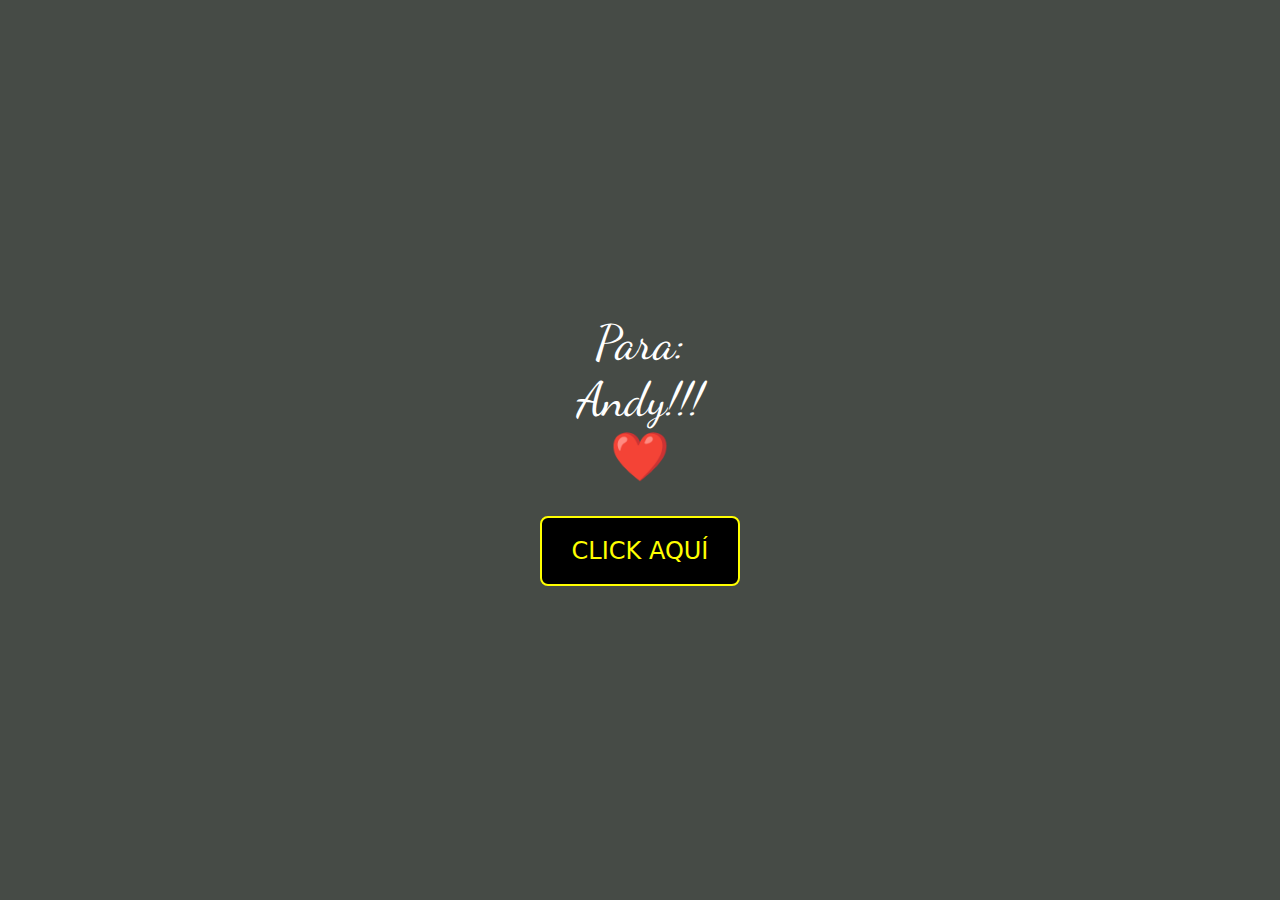
==== index.html @ 4ea1543f "Initial Upload" ====
﻿<!DOCTYPE html>
<html lang="en">
<head>
    <meta charset="UTF-8">
    <meta http-equiv="X-UA-Compatible" content="IE=edge">
    <meta name="viewport" content="width=device-width, initial-scale=1.0">
    <title>Nuevo Index Principal</title>
    
    <link href="https://cdn.jsdelivr.net/npm/bootstrap@5.3.0-alpha1/dist/css/bootstrap.min.css" rel="stylesheet">
    
    <link href="https://fonts.googleapis.com/css2?family=Dancing+Script:wght@700&display=swap" rel="stylesheet">

    <style>
        body {
            background-color: #464b46;
            color: white;
            text-align: center;
            height: 100vh;
            display: flex;
            flex-direction: column;
            justify-content: center;
            align-items: center;
        }

        .glowing-text {
            font-family: 'Dancing Script', cursive; 
            font-size: 3rem;
            line-height: 1.2;
            animation: glowingPhrase 3s linear infinite;
        }

        @keyframes glowingPhrase {
            0%, 100% { color: white; }
            50% { color: yellow; }
        }

        .btn-custom {
            font-size: 1.5rem;
            padding: 15px 30px;
            color: yellow;
            background-color: black;
            border: 2px solid yellow;
            border-radius: 8px;
            transition: all 0.3s ease;
            margin-top: 30px;
        }


        .btn-custom:hover {
            background-color: red;
            color: white;
            font-weight: bold;
            border-color: red;
        }

        .btn-custom:active {
            background-color: red;
            color: white;
            border-color: red;
        }
    </style>
</head>
<body>
    <div class="glowing-text">
        Para:<br>
        Andy!!!<br>
        ❤️
    </div>
    
    <button class="btn btn-custom" onclick="window.location.href='Principal.html';">CLICK AQUÍ</button>

    <!-- Bootstrap JS -->
    <script src="https://cdn.jsdelivr.net/npm/bootstrap@5.3.0-alpha1/dist/js/bootstrap.bundle.min.js"></script>
    
    <script src="script.js"></script>
</body>
</html>
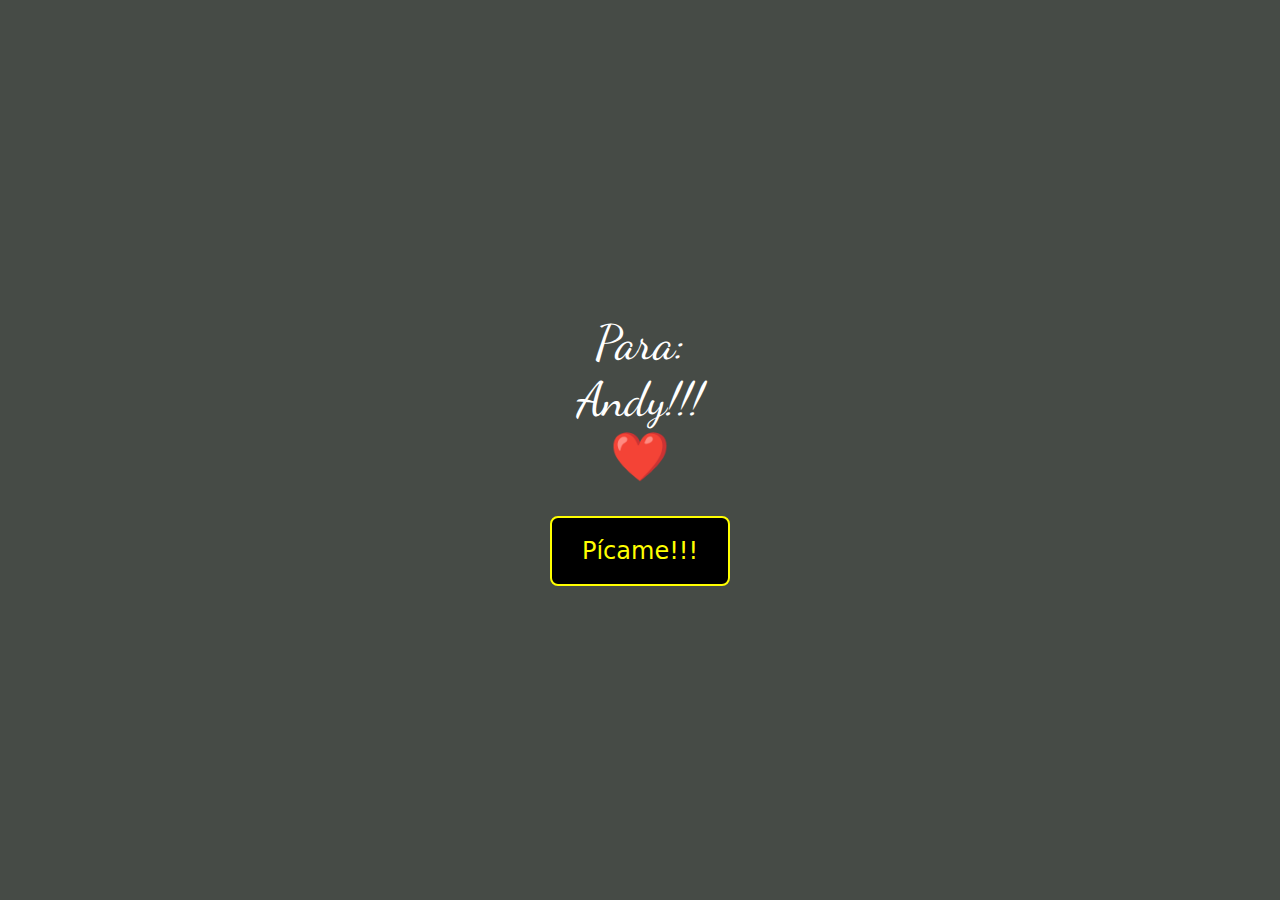
==== commit dab63999: "Update index.html" ====
--- a/index.html
+++ b/index.html
@@ -4,7 +4,7 @@
     <meta charset="UTF-8">
     <meta http-equiv="X-UA-Compatible" content="IE=edge">
     <meta name="viewport" content="width=device-width, initial-scale=1.0">
-    <title>Nuevo Index Principal</title>
+    <title>Holi ❤️</title>
     
     <link href="https://cdn.jsdelivr.net/npm/bootstrap@5.3.0-alpha1/dist/css/bootstrap.min.css" rel="stylesheet">
     
@@ -67,7 +67,7 @@
         ❤️
     </div>
     
-    <button class="btn btn-custom" onclick="window.location.href='Principal.html';">CLICK AQUÍ</button>
+    <button class="btn btn-custom" onclick="window.location.href='Principal.html';">Pícame!!!</button>
 
     <!-- Bootstrap JS -->
     <script src="https://cdn.jsdelivr.net/npm/bootstrap@5.3.0-alpha1/dist/js/bootstrap.bundle.min.js"></script>
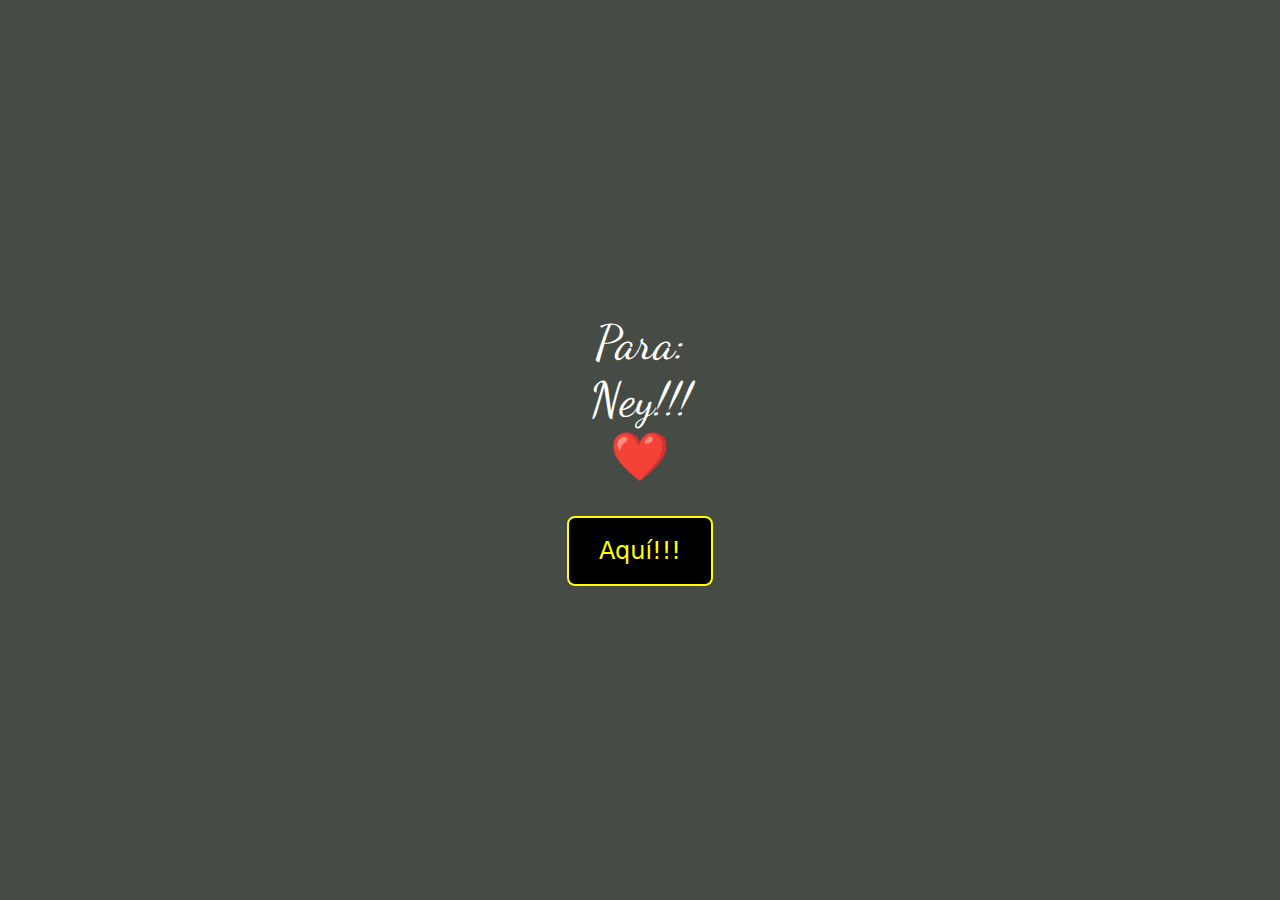
==== commit 71ac48ee: "Update index.html" ====
--- a/index.html
+++ b/index.html
@@ -63,11 +63,11 @@
 <body>
     <div class="glowing-text">
         Para:<br>
-        Andy!!!<br>
+        Ney!!!<br>
         ❤️
     </div>
     
-    <button class="btn btn-custom" onclick="window.location.href='Principal.html';">Pícame!!!</button>
+    <button class="btn btn-custom" onclick="window.location.href='Principal.html';">Aquí!!!</button>
 
     <!-- Bootstrap JS -->
     <script src="https://cdn.jsdelivr.net/npm/bootstrap@5.3.0-alpha1/dist/js/bootstrap.bundle.min.js"></script>
